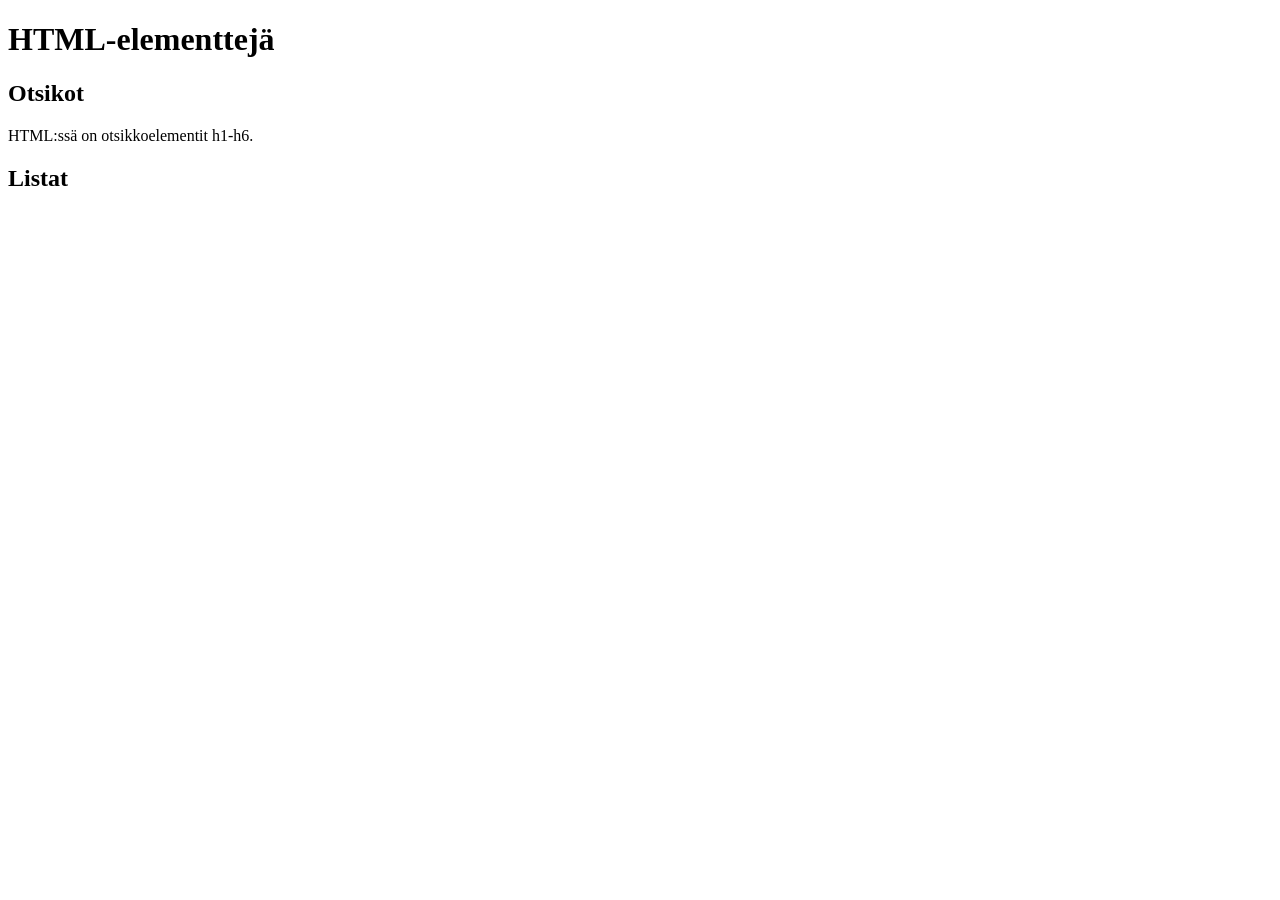
==== elementteja.html @ 40ce9867 "Elementtejä" ====
<!-- Tehtävä 3 -->

<!DOCTYPE html>
<html lang="en">
<head>
    <meta charset="UTF-8">
    <meta name="viewport" content="width=device-width, initial-scale=1.0">
    <title>Document</title>
</head>
<body>
    <h1>HTML-elementtejä</h1>
    <h2>Otsikot</h2>
    <p>HTML:ssä on otsikkoelementit h1-h6.</p>
    <h2>Listat</h2>
    
</body>
</html>
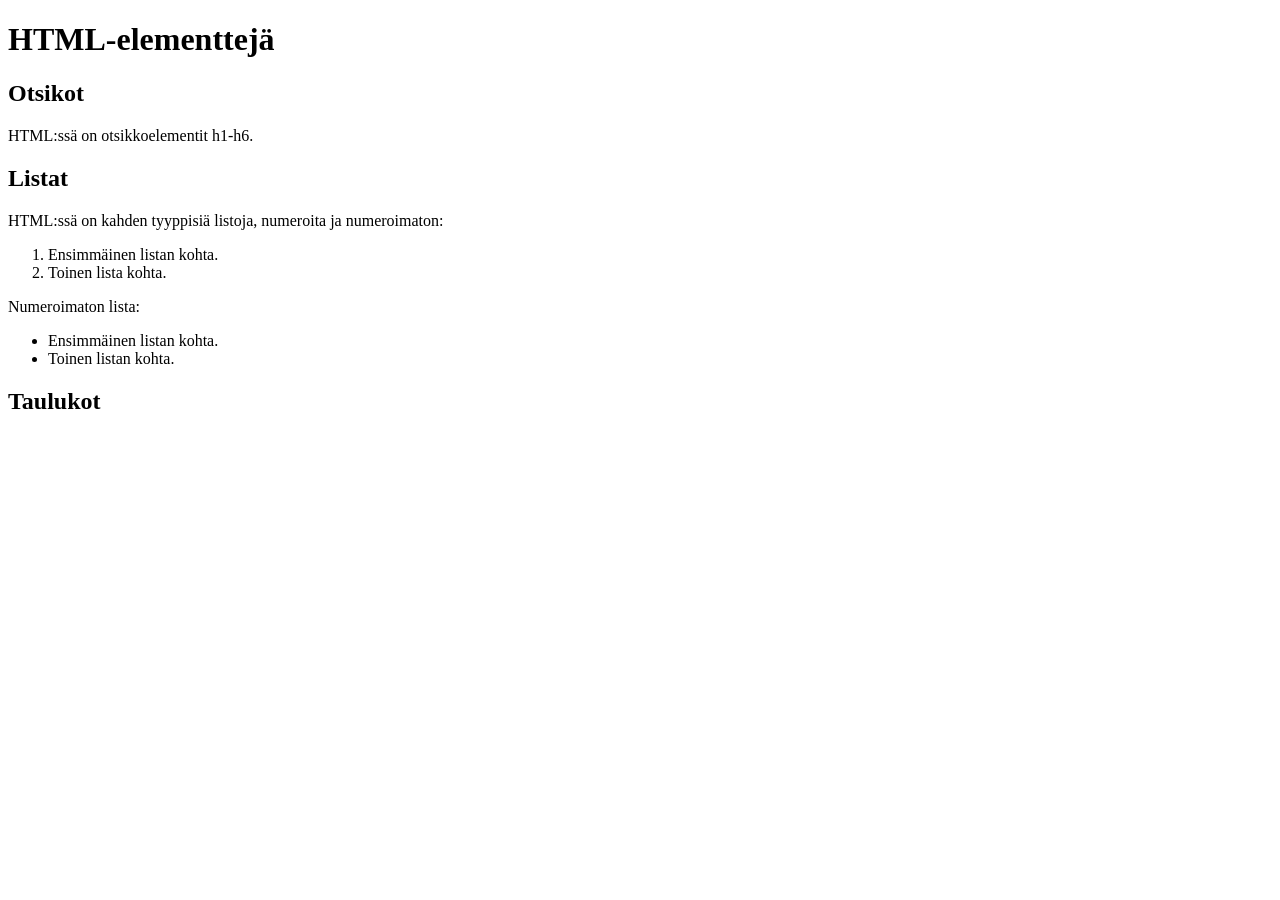
==== commit 825405f2: "elementtejä" ====
--- a/elementteja.html
+++ b/elementteja.html
@@ -1,7 +1,7 @@
 <!-- Tehtävä 3 -->
 
 <!DOCTYPE html>
-<html lang="en">
+<html lang="fi">
 <head>
     <meta charset="UTF-8">
     <meta name="viewport" content="width=device-width, initial-scale=1.0">
@@ -12,6 +12,17 @@
     <h2>Otsikot</h2>
     <p>HTML:ssä on otsikkoelementit h1-h6.</p>
     <h2>Listat</h2>
+    <p>HTML:ssä on kahden tyyppisiä listoja, numeroita ja numeroimaton:</p>
+    <ol>
+        <li>Ensimmäinen listan kohta.</li>
+        <li>Toinen lista kohta.</li>
+    </ol>
+    <p>Numeroimaton lista:</p>
+    <ul>
+        <li>Ensimmäinen listan kohta.</li>
+        <li>Toinen listan kohta.</li>
+    </ul>
+    <h2>Taulukot</h2>
     
 </body>
 </html>
